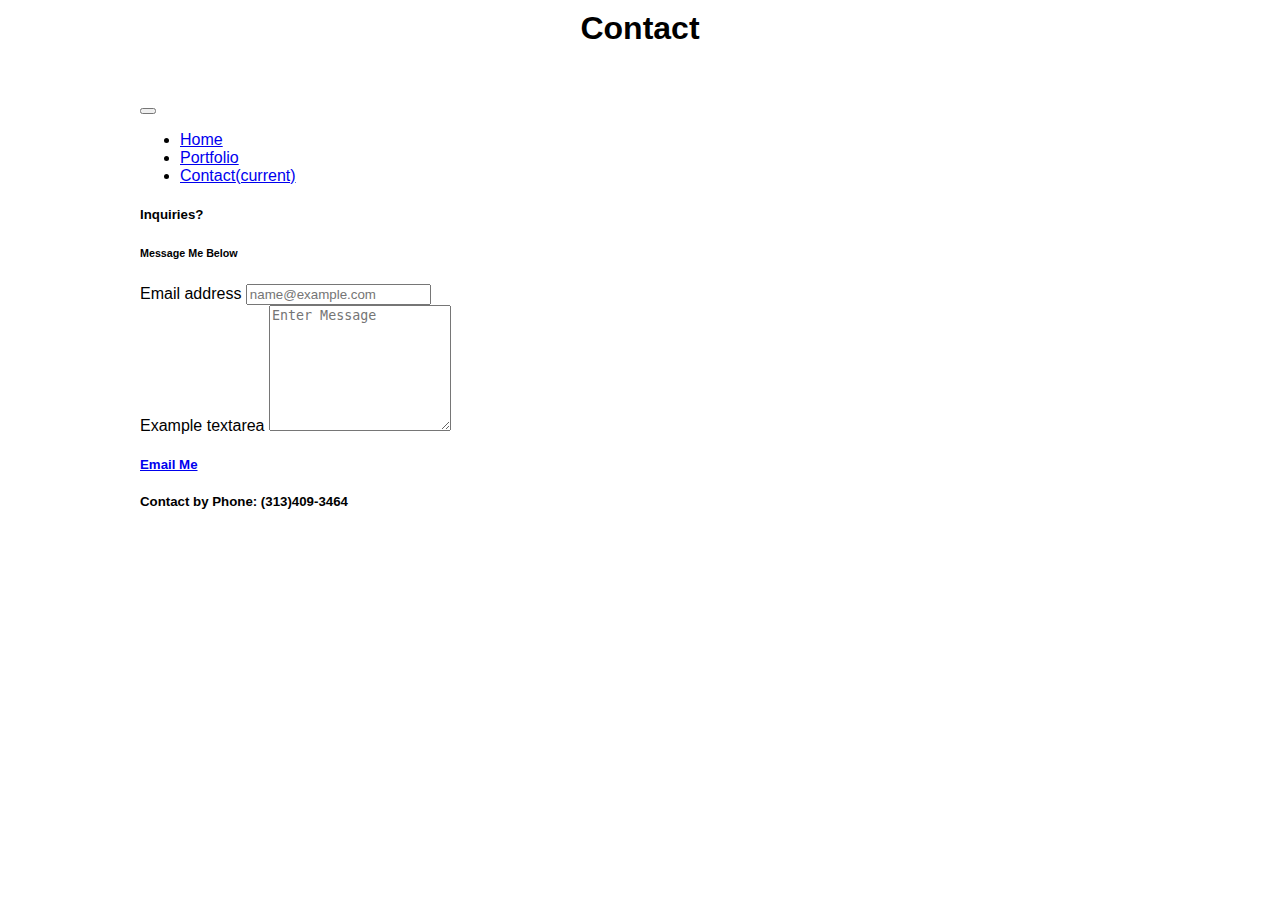
==== contact.html @ 8107fb7d "adding file stuff" ====
<!DOCTYPE html>
<html lang="en">
<head>
    <meta charset="UTF-8">
    <meta name="viewport" content="width=device-width, initial-scale=1.0">
    <title>Document</title>
    <link rel="stylesheet" href="https://stackpath.bootstrapcdn.com/bootstrap/4.5.0/css/bootstrap.min.css" integrity="sha384-9aIt2nRpC12Uk9gS9baDl411NQApFmC26EwAOH8WgZl5MYYxFfc+NcPb1dKGj7Sk" crossorigin="anonymous">
    <link rel="stylesheet"  type=text/css href="style.css">
    <script src="https://code.jquery.com/jquery-3.5.1.slim.min.js" integrity="sha384-DfXdz2htPH0lsSSs5nCTpuj/zy4C+OGpamoFVy38MVBnE+IbbVYUew+OrCXaRkfj" crossorigin="anonymous"></script>
<script src="https://cdn.jsdelivr.net/npm/popper.js@1.16.0/dist/umd/popper.min.js" integrity="sha384-Q6E9RHvbIyZFJoft+2mJbHaEWldlvI9IOYy5n3zV9zzTtmI3UksdQRVvoxMfooAo" crossorigin="anonymous"></script>
<script src="https://stackpath.bootstrapcdn.com/bootstrap/4.5.0/js/bootstrap.min.js" integrity="sha384-OgVRvuATP1z7JjHLkuOU7Xw704+h835Lr+6QL9UvYjZE3Ipu6Tp75j7Bh/kR0JKI" crossorigin="anonymous"></script>
</head>
<body>
    <h1>Contact</h1>
    <div class="container">
        <!--First Row-->
        <div class="row">
            <div class="col-md-12"> 
                    <nav class="navbar navbar-expand-lg navbar-light bg-light">
                        <button class="navbar-toggler" type="button" data-toggle="collapse" data-target="#navbarNav" aria-controls="navbarNav" aria-expanded="false" aria-label="Toggle navigation">
                        <span class="navbar-toggler-icon"></span>
                        </button>
                        <div class="collapse navbar-collapse" id="navbarNav">
                            <ul class="navbar-nav">
                                <li class="nav-item">
                                <a class="nav-link" href="index.html"> Home </a>
                                </li>
                                <li class="nav-item">
                                <a class="nav-link" href="portfolio.html">Portfolio </a>
                                </li>
                                <li class="nav-item active">
                                <a class="nav-link" href="contact.html">Contact<span class="sr-only">(current)</span> </a>
                                </li>
                            </ul>
                        </div>
                    </nav>
            </div>
        </div>


          <!--Second row-->
          <div class="row">
                <div class="col-md-12">
                    <div class="card" style="width: 100%;">
                        <div class="card-body">
                          <h5 class="card-title">Inquiries?</h5>
                          <h6 class="card-subtitle mb-2 text-muted">Message Me Below</h6>
                            <form>
                                <div class="form-group">
                                    <label for="exampleFormControlInput1">Email address</label>
                                    <input type="email" class="form-control" id="exampleFormControlInput1" placeholder="name@example.com">
                                </div>
                                <div class="form-group">
                                    <label for="exampleFormControlTextarea1">Example textarea</label>
                                    <textarea class="form-control" id="exampleFormControlTextarea1" rows="8" placeholder="Enter Message"></textarea>
                                </div>
                            </form>
                          <h5><a href="mailto:ronpits81@gmail.com" class="card-link">Email Me</a></h5>
                          <h5>Contact by Phone: (313)409-3464</h5>
                        </div>
                    </div>
                </div>
          </div>

    </div>

      <!-- Footer
      <div class="footie">
        <h6>Made by Ron</h6>
            <p>
                &copy; 2020 Ron P Rookie Designs, Inc.
            </p>
    </div> -->


</body>
</html>
---- style.css ----
body {
    font-size: medium;
    font-family: 'Segoe UI', Tahoma, Geneva, Verdana, sans-serif;

}


.container {
    width: 1000px;
    margin: 50px auto;
    height: auto;
    background-color: white;
   
}

h1{
    text-align: center;
    margin-top: 10px;
}

.img-thumbnail
{
    margin-top: 25px;
    margin-bottom: 10px;
    object-fit: fill;
}

p {
    padding: auto 30px;
}


 #tiger {
    display: block;
    margin: 25px auto;
    width: 50%;
 }



.media-body {
    padding-left: 10px;
}


.rounded .float-left {
    height: 75%;
    width: 75%;
}

.rounded .float-right {
    float: right;
}

.float-left img {
    float: left;
}

#eagle {
    margin: auto;
    width: 400px;
}

.footie {
    text-align: center;
}

@media screen and (max-width: 768px) {

.container {
        width: 100%;
        padding: 20px;
    }
hr {
    width: 100%;
}
    .row {
    width: 100%;
}

.img-thumbnail {
    width: 100%;
}

.media-body {
    width: 100%;
}

#tiger {
    width: 100%;
}

}
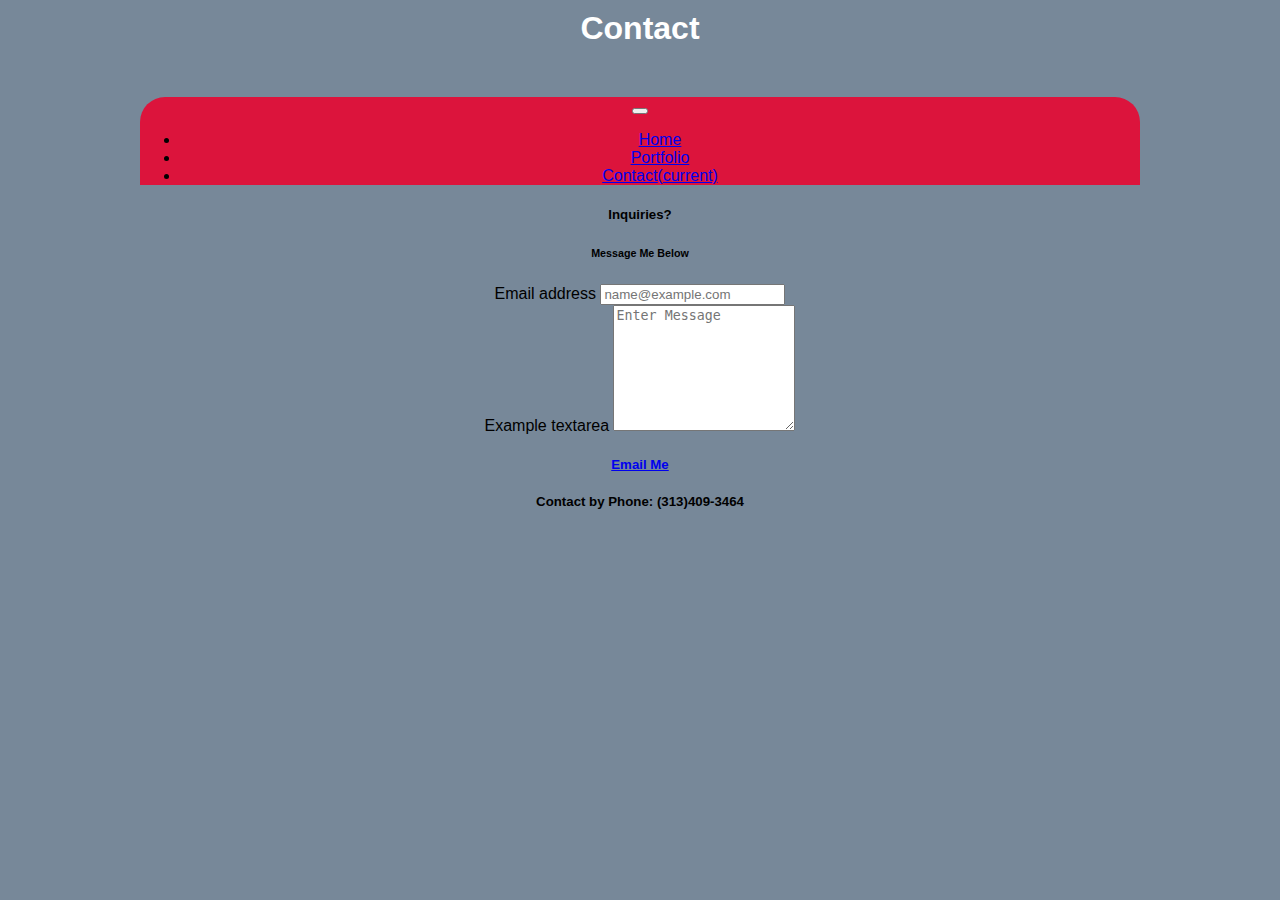
==== commit 6d8ed827: "almost done" ====
--- a/contact.html
+++ b/contact.html
@@ -16,7 +16,7 @@
         <!--First Row-->
         <div class="row">
             <div class="col-md-12"> 
-                    <nav class="navbar navbar-expand-lg navbar-light bg-light">
+                    <nav class="navbar navbar-expand-lg navbar-light">
                         <button class="navbar-toggler" type="button" data-toggle="collapse" data-target="#navbarNav" aria-controls="navbarNav" aria-expanded="false" aria-label="Toggle navigation">
                         <span class="navbar-toggler-icon"></span>
                         </button>
--- a/style.css
+++ b/style.css
@@ -4,21 +4,61 @@
 body {
     font-size: medium;
     font-family: 'Segoe UI', Tahoma, Geneva, Verdana, sans-serif;
+    background-color:#778899;
 
 }
 
+#Ron {
+    max-width: 400px;
+    margin-left: auto;
+    margin-right: auto;
+}
+
+.row {
+    background-color: #778899;
+    text-align: center;
+   
+    
+}
+
+#me {
+    color: black;
+}
 
 .container {
     width: 1000px;
     margin: 50px auto;
     height: auto;
-    background-color: white;
    
 }
+
+#port {
+    margin-bottom: 10px;
+    border-radius: 25px 25px 25px 25px;
+}
+
+nav {
+    background-color:#DC143C;
+    border-radius: 25px 25px 0px 0px;
+}
+
+
 
 h1{
     text-align: center;
     margin-top: 10px;
+    color: white;
+}
+
+h2 {
+    color: white;
+}
+.images {
+    font-size: 25px;
+    color: white;
+   
+    
+   
 }
 
 .img-thumbnail
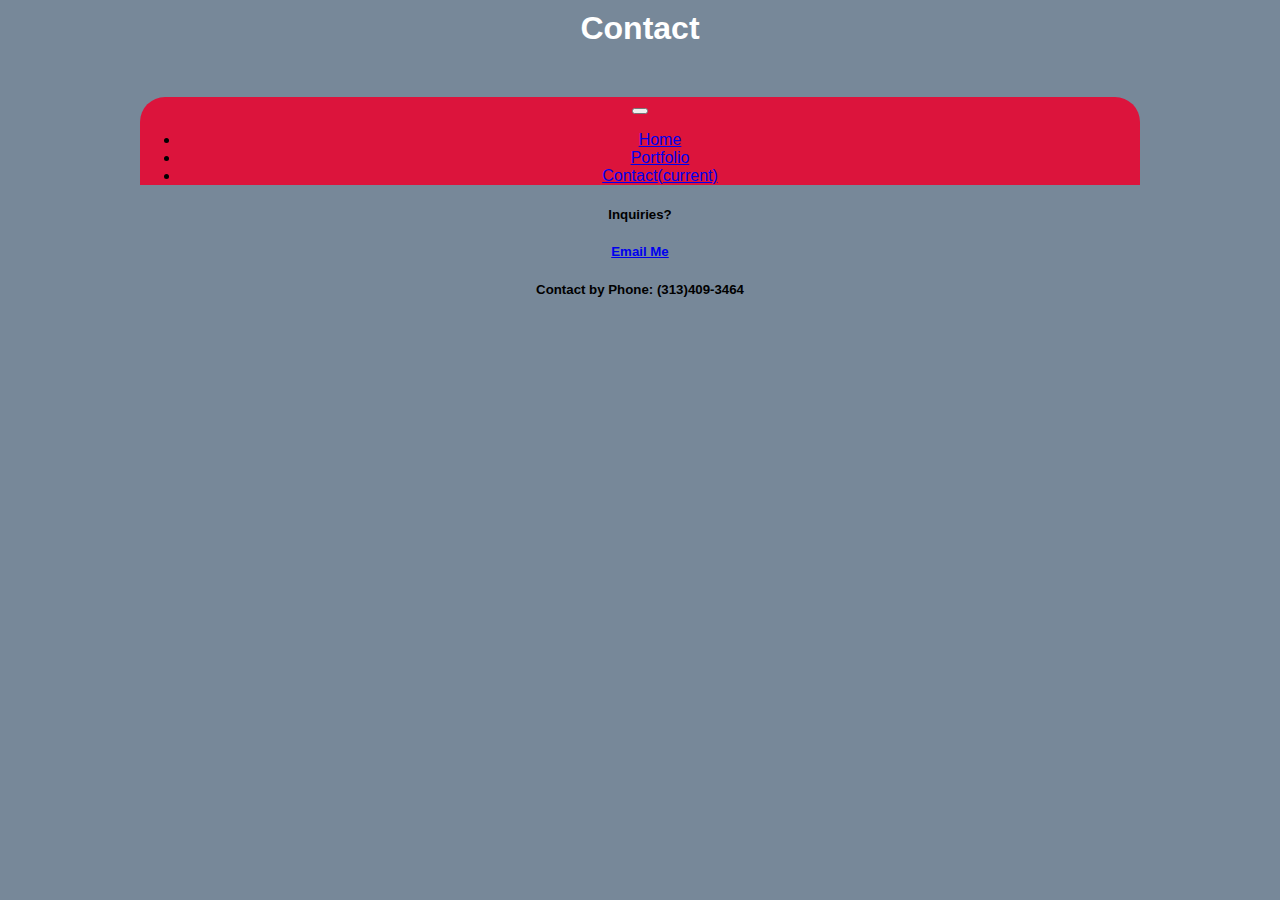
==== commit 18a78014: "last commit" ====
--- a/contact.html
+++ b/contact.html
@@ -44,8 +44,8 @@
                     <div class="card" style="width: 100%;">
                         <div class="card-body">
                           <h5 class="card-title">Inquiries?</h5>
-                          <h6 class="card-subtitle mb-2 text-muted">Message Me Below</h6>
-                            <form>
+                          <!-- <h6 class="card-subtitle mb-2 text-muted">Message Me Below</h6> -->
+                            <!-- <form>
                                 <div class="form-group">
                                     <label for="exampleFormControlInput1">Email address</label>
                                     <input type="email" class="form-control" id="exampleFormControlInput1" placeholder="name@example.com">
@@ -54,7 +54,7 @@
                                     <label for="exampleFormControlTextarea1">Example textarea</label>
                                     <textarea class="form-control" id="exampleFormControlTextarea1" rows="8" placeholder="Enter Message"></textarea>
                                 </div>
-                            </form>
+                            </form> -->
                           <h5><a href="mailto:ronpits81@gmail.com" class="card-link">Email Me</a></h5>
                           <h5>Contact by Phone: (313)409-3464</h5>
                         </div>
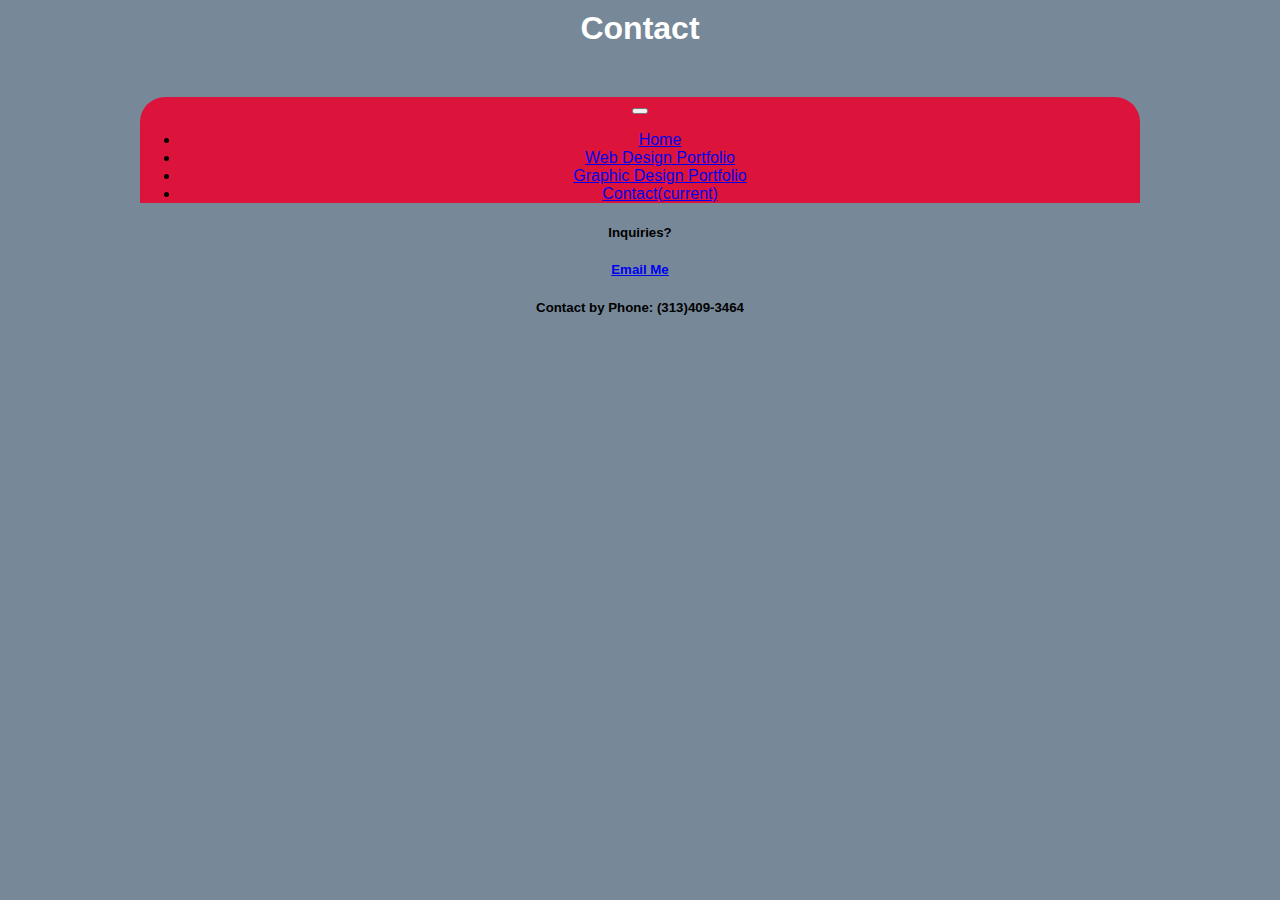
==== commit 9b54af90: "new page" ====
--- a/contact.html
+++ b/contact.html
@@ -26,7 +26,10 @@
                                 <a class="nav-link" href="index.html"> Home </a>
                                 </li>
                                 <li class="nav-item">
-                                <a class="nav-link" href="portfolio.html">Portfolio </a>
+                                    <a class="nav-link" href="portfolio.html">Web Design Portfolio</a>
+                                </li>
+                                <li class="nav-item">
+                                    <a class="nav-link" href="graphic.html">Graphic Design Portfolio</a>
                                 </li>
                                 <li class="nav-item active">
                                 <a class="nav-link" href="contact.html">Contact<span class="sr-only">(current)</span> </a>
